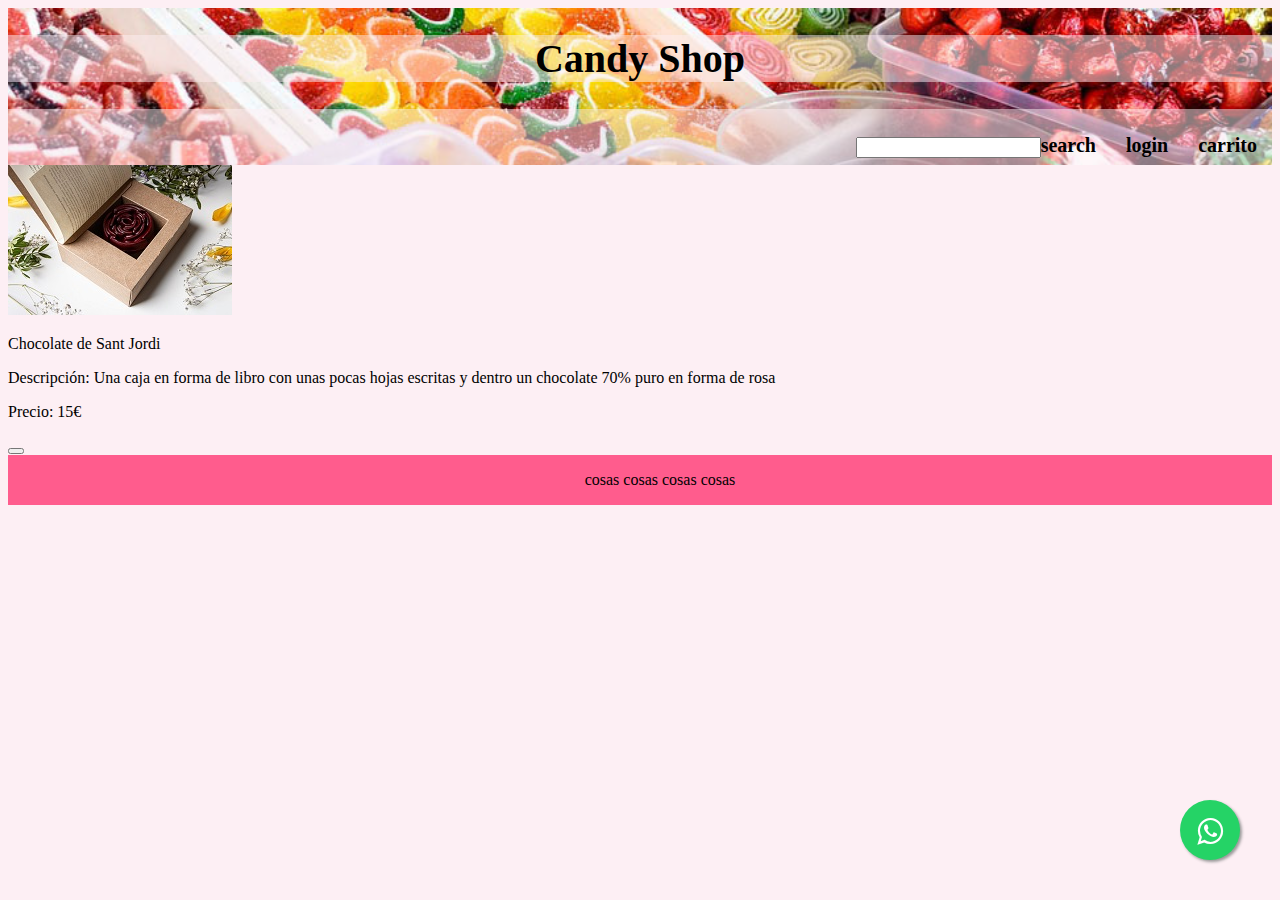
==== product01.html @ f21372a2 "mas img" ====
<!DOCTYPE html>
<html lang="en">
<head>
    <meta charset="UTF-8">
    <meta http-equiv="X-UA-Compatible" content="IE=edge">
    <meta name="viewport" content="width=device-width, initial-scale=1.0">
    <link rel="stylesheet" href="css/style.css">
    <link rel="stylesheet" href="css/proudctA.css">
    <title>FreeShop</title>

</head>
<body>
        <header>
            <!-- div para el logo con nombre de la web con una imagend e fondo -->
            <div>
                <!-- imagen de fondo -->
                <h1>Candy Shop</h1>
            </div>
            <!-- zona para el buscador, login, carrito -->
            <div>
                <ul>
                    <li>carrito</li>
                    <li>login</li>
                    <li><form action=""><input type="text">search</form></li>
                </ul>
            </div>
        </header>
        <main>
            <img src="img/producto-01.jpg"alt = Producto-01">
            <article>
                <p>Chocolate de Sant Jordi
                 <br>
                 <p>Descripción:
                     Una caja en forma de libro con unas pocas hojas escritas y dentro un chocolate 70% puro en forma de rosa</p>
                 <p>Precio: 15€</p>
                    </p>
            </article>
            <button></button>
        </main>
        <footer>
            <!-- whatsapp -->
            <link rel="stylesheet" href="https://maxcdn.bootstrapcdn.com/font-awesome/4.5.0/css/font-awesome.min.css">
            <a href="https://api.whatsapp.com/send?phone=51955081075&text=Hola%21%20Quisiera%20m%C3%A1s%20informaci%C3%B3n%20sobre%20las%20chuches." class="float" target="_blank">
            <i class="fa fa-whatsapp my-float"></i></a>
            <!-- whatsapp end -->
            <ul>
                <li>cosas</li>
                <li>cosas</li>
                <li>cosas</li>
                <li>cosas</li>
            </ul>
    
            <!-- mapa -->
        </footer>
</body>
</html>
---- css/style.css ----
/* background color for all pages */
body{
    background-color: #FDEFF4;
}
/* header basic color and layout */
header{
    display: flex;
    flex-direction: column;
    background-image: url(../img/header-logo.jpg);
    background-size: 100% auto;
}
header div{
    /* imagen de fondo */
    /* formato del h1 */
    text-align: center;
}
header h1{
    background-color: rgba(253, 239, 244, 0.5);
    font-style: bold;
    font-size: 40px;
}
header > div + div{
    background-color: rgba(253, 239, 244, 0.5);
}
header li{
    display: inline;
    float: right;
    margin: 0 15px;
    font-weight: bold;
    line-height: 40px;
    font-size: 20px;
}
.product-slide{
    background-color: #FDEFF4;
    /* temporal height */
    height: 400px;
}
.product-featured{
    padding: 50px 0;
    background-color: #FFC0D3;
    display: flex;
    flex-direction: row;
    justify-content: space-around;
}
/* .product-single{
    display: flex;
    flex-direction: column;
} */

.product-new{
    background-color: #FDEFF4;
    /* temporal height */
    height: 400px;
}
/* footer */
footer{
    display: flex;
    justify-content: center;
    background-color: #FF5C8D;
}
footer li{
    display: inline;
}
/* floating whatsapp */
.float{
	position:fixed;
	width:60px;
	height:60px;
	bottom:40px;
	right:40px;
	background-color:#25d366;
	color:#FFF;
	border-radius:50px;
	text-align:center;
  font-size:30px;
	box-shadow: 2px 2px 3px #999;
  z-index:100;
}
.my-float{
	margin-top:16px;
}
/* floating whatsapp end */

/*Media queries*/
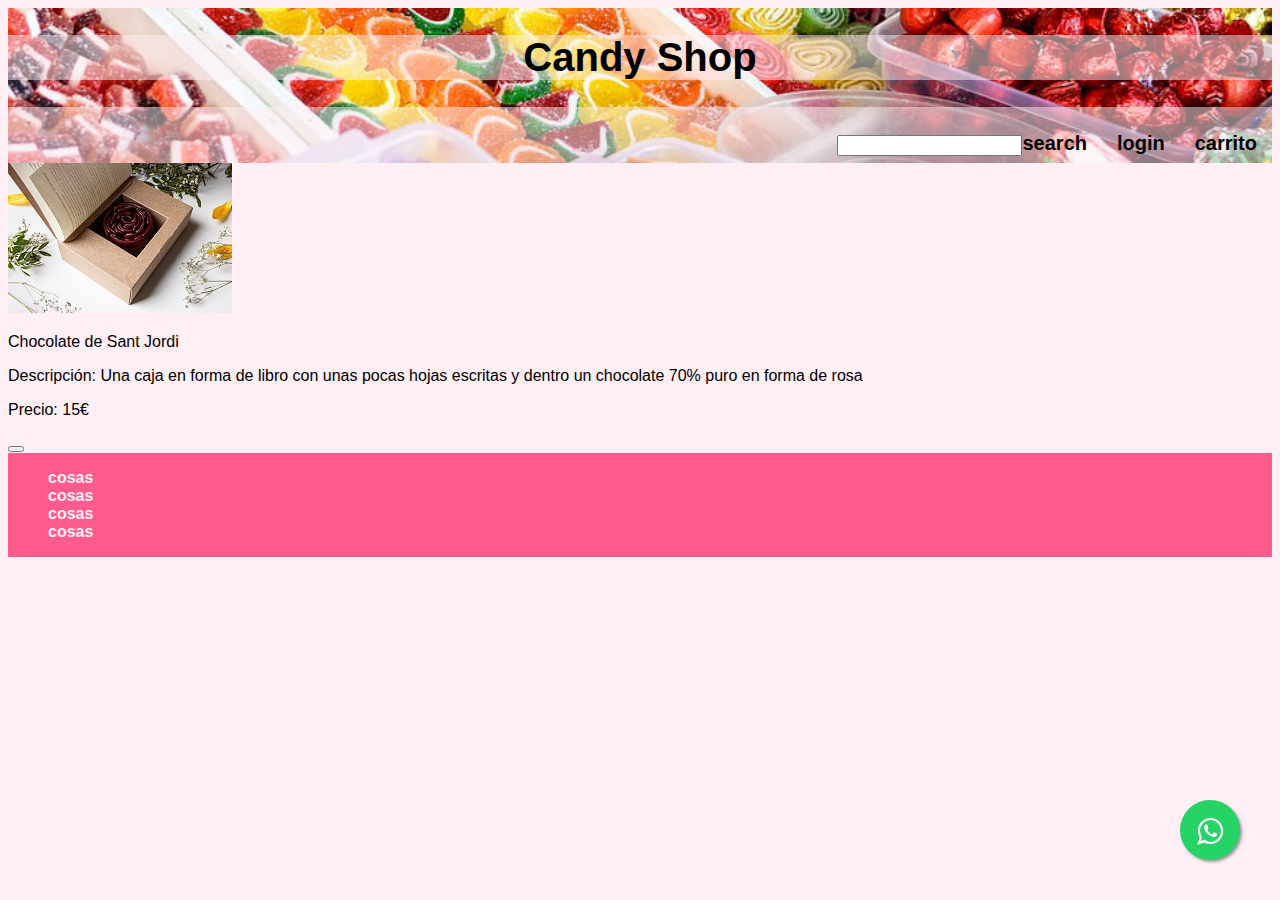
==== commit f489afce: "telefono" ====
--- a/product01.html
+++ b/product01.html
@@ -40,7 +40,7 @@
         <footer>
             <!-- whatsapp -->
             <link rel="stylesheet" href="https://maxcdn.bootstrapcdn.com/font-awesome/4.5.0/css/font-awesome.min.css">
-            <a href="https://api.whatsapp.com/send?phone=51955081075&text=Hola%21%20Quisiera%20m%C3%A1s%20informaci%C3%B3n%20sobre%20las%20chuches." class="float" target="_blank">
+            <a href="https://api.whatsapp.com/send?phone=12025550144&text=Hola%21%20Quisiera%20m%C3%A1s%20informaci%C3%B3n%20sobre%20las%20chuches." class="float" target="_blank">
             <i class="fa fa-whatsapp my-float"></i></a>
             <!-- whatsapp end -->
             <ul>
--- a/css/style.css
+++ b/css/style.css
@@ -1,6 +1,7 @@
 /* background color for all pages */
 body{
     background-color: #FDEFF4;
+    font-family: 'Roboto', sans-serif;
 }
 /* header basic color and layout */
 header{
@@ -33,7 +34,17 @@
 .product-slide{
     background-color: #FDEFF4;
     /* temporal height */
-    height: 400px;
+    /* height: 400px; */
+    display: flex;
+    flex-direction: column;
+    align-items: center;
+    text-align: center;
+}
+.product-slide *{
+    /* text-align: center; */
+}
+.product-single > img{
+    border-radius: 20%;
 }
 .product-featured{
     padding: 50px 0;
@@ -48,18 +59,24 @@
 } */
 
 .product-new{
+    padding: 50px 0;
     background-color: #FDEFF4;
     /* temporal height */
-    height: 400px;
+    display: flex;
+    flex-direction: row;
+    justify-content: space-around;
 }
 /* footer */
 footer{
     display: flex;
-    justify-content: center;
+    justify-content: flex-start;
     background-color: #FF5C8D;
+    color: #FDEFF4;
+    font-weight: bold;
 }
 footer li{
-    display: inline;
+    /* display: inline; */
+    list-style-type: none;
 }
 /* floating whatsapp */
 .float{
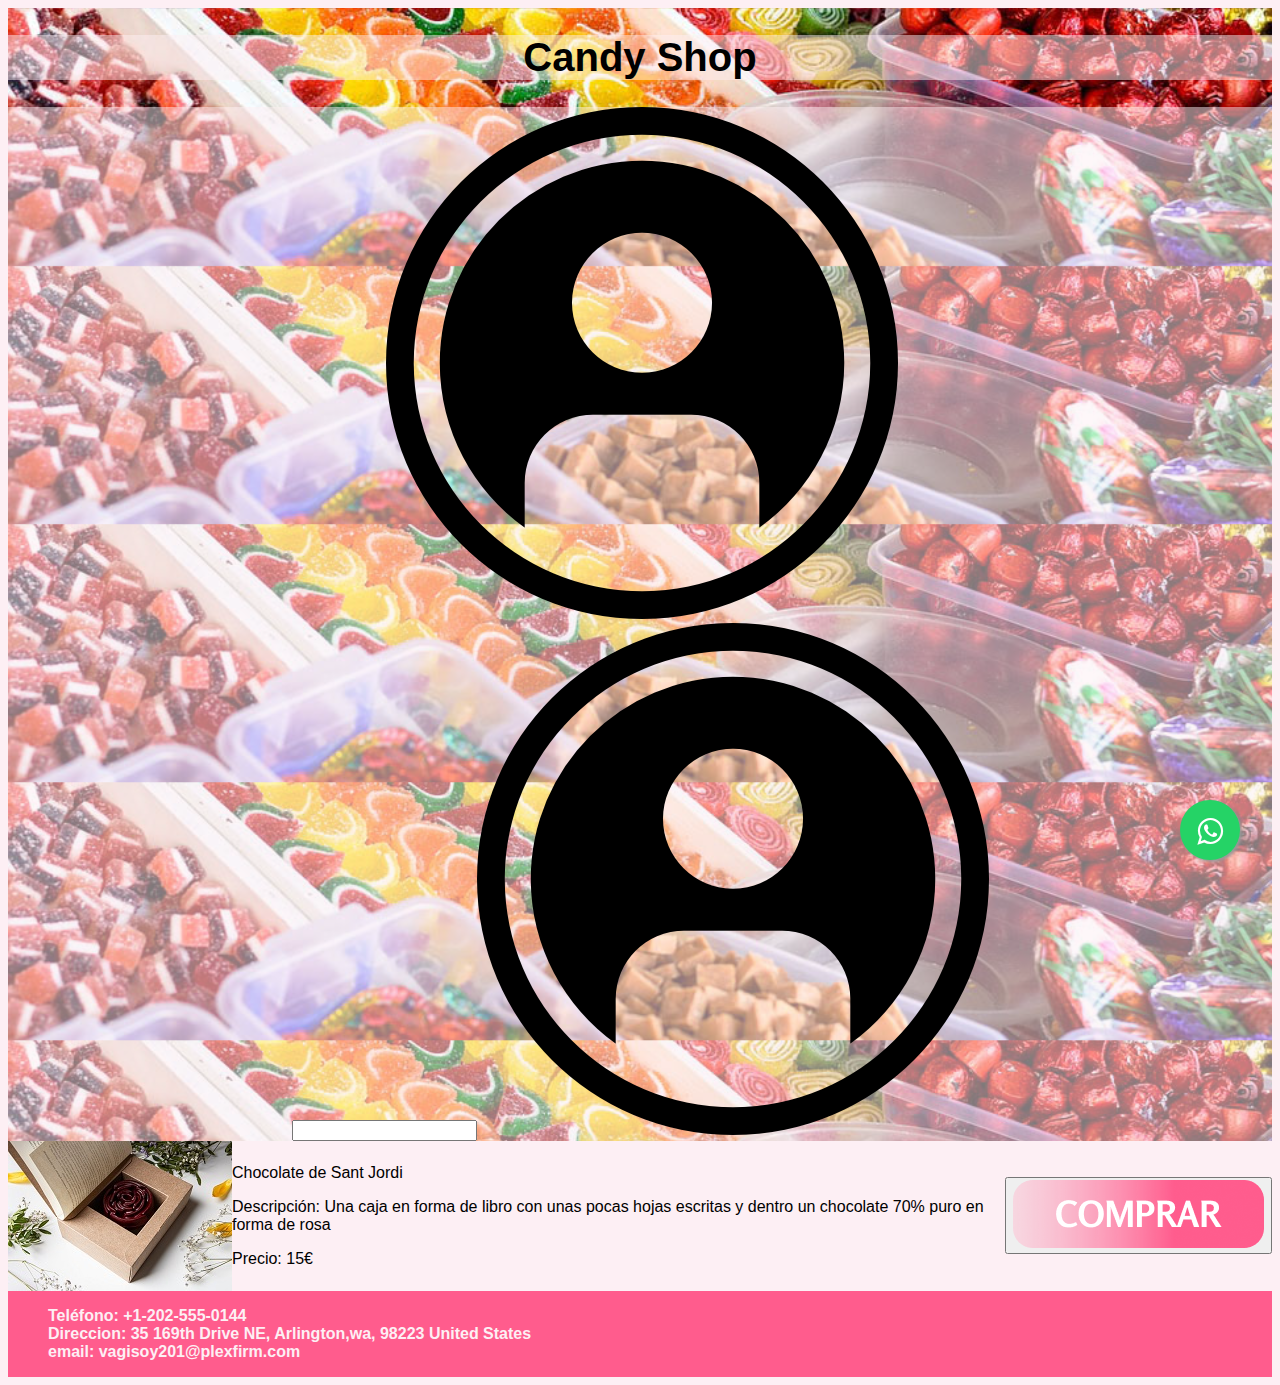
==== commit d1c8e994: "img desaparecida y encontrada" ====
--- a/product01.html
+++ b/product01.html
@@ -10,22 +10,26 @@
 
 </head>
 <body>
-        <header>
-            <!-- div para el logo con nombre de la web con una imagend e fondo -->
-            <div>
-                <!-- imagen de fondo -->
-                <h1>Candy Shop</h1>
-            </div>
-            <!-- zona para el buscador, login, carrito -->
-            <div>
-                <ul>
-                    <li>carrito</li>
-                    <li>login</li>
-                    <li><form action=""><input type="text">search</form></li>
-                </ul>
-            </div>
-        </header>
-        <main>
+    <header>
+        <!-- div para el logo con nombre de la web con una imagend e fondo -->
+        <div>
+            <!-- imagen de fondo -->
+            <h1>Candy Shop</h1>
+        </div>
+        <!-- zona para el buscador, login, carrito -->
+        <div class="menu">
+            <!-- <ul>
+                <li><a href=""><img src="img/cart-shopping-solid.svg" alt=""></a></li>
+                <li>login</li>
+                <li><form action=""><input type="text">search</form></li>
+            </ul> -->
+            <img src="img/cart-shopping-solid.svg" alt="">
+            <img src="img/iniciar-sesion.png" alt="">
+            <form action=""><input type="text"><img src="img/iniciar-sesion.png" alt=""></form>
+        </div>
+    </header>
+        <!--el producto individual-->
+        <main class="producto">
             <img src="img/producto-01.jpg"alt = Producto-01">
             <article>
                 <p>Chocolate de Sant Jordi
@@ -35,7 +39,11 @@
                  <p>Precio: 15€</p>
                     </p>
             </article>
-            <button></button>
+            <!--Botón de comprar-->
+            <button name="Comprar">
+                <img src="img/botoncomprar.png" alt="Comprar">
+            </button>
+            
         </main>
         <footer>
             <!-- whatsapp -->
@@ -44,12 +52,10 @@
             <i class="fa fa-whatsapp my-float"></i></a>
             <!-- whatsapp end -->
             <ul>
-                <li>cosas</li>
-                <li>cosas</li>
-                <li>cosas</li>
-                <li>cosas</li>
+                <li>Teléfono: +1-202-555-0144</li>
+                <li>Direccion: 35 169th Drive NE, Arlington,wa, 98223  United States</li>
+                <li>email: vagisoy201@plexfirm.com</li>
             </ul>
-    
             <!-- mapa -->
         </footer>
 </body>
--- a/css/proudctA.css
+++ b/css/proudctA.css
@@ -0,0 +1,5 @@
+.producto{
+    display: flex;
+    align-items: center;
+    justify-content: center;
+}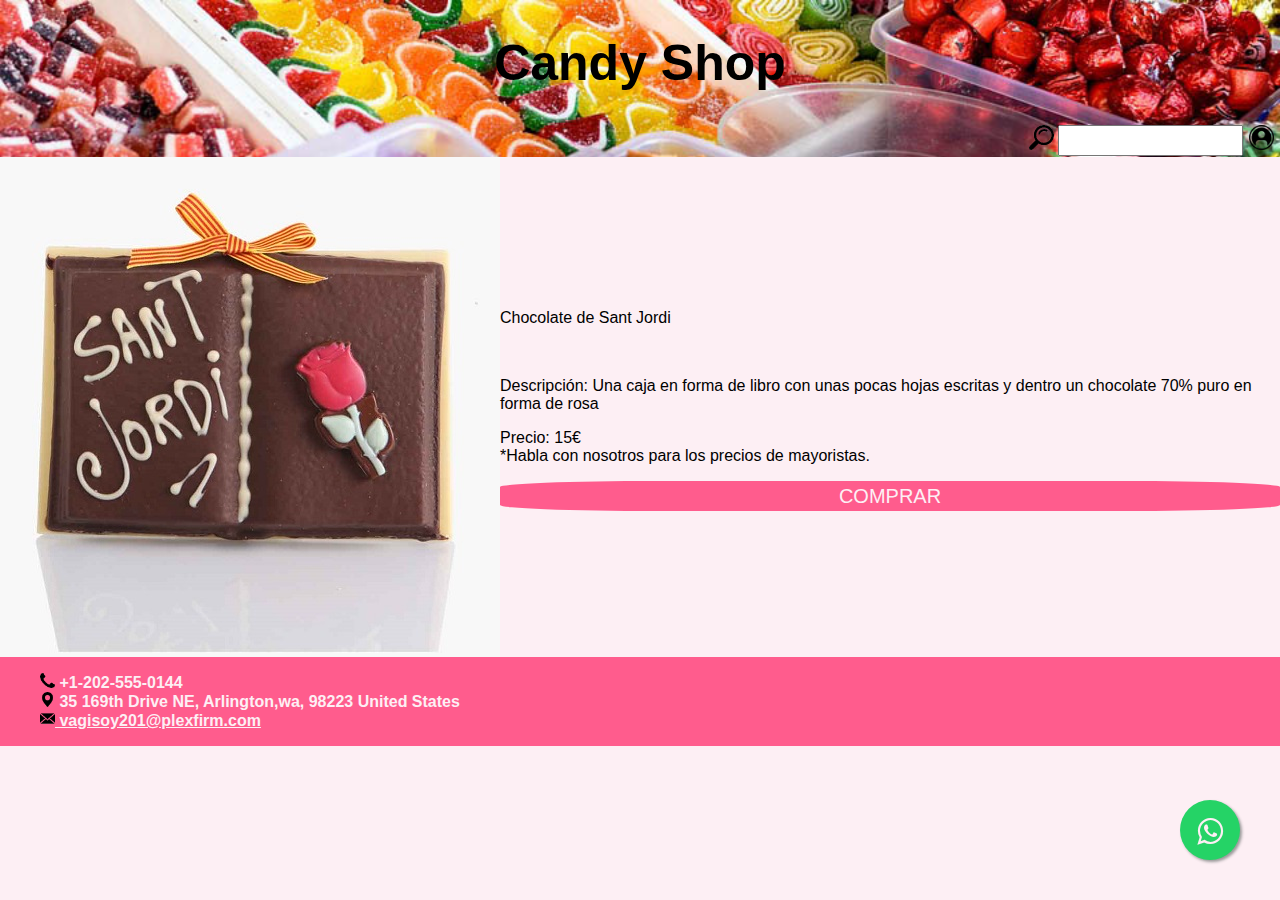
==== commit 39f4503c: "product fixed" ====
--- a/product01.html
+++ b/product01.html
@@ -1,62 +1,94 @@
 <!DOCTYPE html>
 <html lang="en">
-<head>
-    <meta charset="UTF-8">
-    <meta http-equiv="X-UA-Compatible" content="IE=edge">
-    <meta name="viewport" content="width=device-width, initial-scale=1.0">
-    <link rel="stylesheet" href="css/style.css">
-    <link rel="stylesheet" href="css/proudctA.css">
+  <head>
+    <meta charset="UTF-8" />
+    <meta http-equiv="X-UA-Compatible" content="IE=edge" />
+    <meta name="viewport" content="width=device-width, initial-scale=1.0" />
+    <link rel="stylesheet" href="css/style.css" />
+    <link rel="stylesheet" href="css/proudctA.css" />
+    <link rel="stylesheet" href="css/producto01.css" />
+    
     <title>FreeShop</title>
-
-</head>
-<body>
+  </head>
+  <body>
     <header>
-        <!-- div para el logo con nombre de la web con una imagend e fondo -->
-        <div>
-            <!-- imagen de fondo -->
-            <h1>Candy Shop</h1>
-        </div>
-        <!-- zona para el buscador, login, carrito -->
-        <div class="menu">
-            <!-- <ul>
+      <!-- div para el logo con nombre de la web con una imagen de fondo -->
+      <div>
+        <!-- imagen de fondo -->
+        <h1>Candy Shop</h1>
+      </div>
+      <!-- zona para el buscador, login, carrito -->
+      <div class="menu">
+        <!-- <ul>
                 <li><a href=""><img src="img/cart-shopping-solid.svg" alt=""></a></li>
                 <li>login</li>
                 <li><form action=""><input type="text">search</form></li>
             </ul> -->
-            <img src="img/cart-shopping-solid.svg" alt="">
-            <img src="img/iniciar-sesion.png" alt="">
-            <form action=""><input type="text"><img src="img/iniciar-sesion.png" alt=""></form>
+        <img src="img/cart-shopping-solid.svg" alt="" />
+        <img src="img/iniciar-sesion.png" alt="" />
+        <form action="">
+          <input type="text" /><img src="img/icon-search.png" alt="" />
+        </form>
+      </div>
+    </header>
+    <!--el producto individual-->
+    <main>
+      <article class="producto">
+        <img src="img/productopw-01.jpg" alt="Producto-01" />
+        <!--texto del producto-->
+        <div class="texto-producto">
+          <p>Chocolate de Sant Jordi</p>
+          <br />
+          <p>
+            Descripción: Una caja en forma de libro con unas pocas hojas
+            escritas y dentro un chocolate 70% puro en forma de rosa
+          </p>
+          <p>
+            Precio: 15€
+            <br />
+            *Habla con nosotros para los precios de mayoristas.
+          </p>
+         <!--Boton de comprar--> 
+          <div class="button-buy">
+            <span>comprar</span>
+          </div>
         </div>
-    </header>
-        <!--el producto individual-->
-        <main class="producto">
-            <img src="img/producto-01.jpg"alt = Producto-01">
-            <article>
-                <p>Chocolate de Sant Jordi
-                 <br>
-                 <p>Descripción:
-                     Una caja en forma de libro con unas pocas hojas escritas y dentro un chocolate 70% puro en forma de rosa</p>
-                 <p>Precio: 15€</p>
-                    </p>
-            </article>
-            <!--Botón de comprar-->
-            <button name="Comprar">
+      </article>
+      <!--Botón de comprar-->
+      <!--<button name="Comprar">
                 <img src="img/botoncomprar.png" alt="Comprar">
-            </button>
-            
-        </main>
-        <footer>
-            <!-- whatsapp -->
-            <link rel="stylesheet" href="https://maxcdn.bootstrapcdn.com/font-awesome/4.5.0/css/font-awesome.min.css">
-            <a href="https://api.whatsapp.com/send?phone=12025550144&text=Hola%21%20Quisiera%20m%C3%A1s%20informaci%C3%B3n%20sobre%20las%20chuches." class="float" target="_blank">
-            <i class="fa fa-whatsapp my-float"></i></a>
-            <!-- whatsapp end -->
-            <ul>
-                <li>Teléfono: +1-202-555-0144</li>
-                <li>Direccion: 35 169th Drive NE, Arlington,wa, 98223  United States</li>
-                <li>email: vagisoy201@plexfirm.com</li>
-            </ul>
-            <!-- mapa -->
-        </footer>
-</body>
-</html>+            </button>-->
+    </main>
+   <!--Contacto--> 
+    <footer>
+      <!-- whatsapp -->
+      <link
+        rel="stylesheet"
+        href="https://maxcdn.bootstrapcdn.com/font-awesome/4.5.0/css/font-awesome.min.css"
+      />
+      <a
+        href="https://api.whatsapp.com/send?phone=12025550144&text=Hola%21%20Quisiera%20m%C3%A1s%20informaci%C3%B3n%20sobre%20las%20chuches."
+        class="float"
+        target="_blank"
+      >
+        <i class="fa fa-whatsapp my-float"></i
+      ></a>
+      <!-- whatsapp end -->
+      <ul>
+        <li><img src="img/icon-telef.png" alt="Phone" /> +1-202-555-0144</li>
+        <li>
+          <img src="img/icon-address.png" alt="Phone" /> 35 169th Drive NE,
+          Arlington,wa, 98223 United States
+        </li>
+        <li>
+          <img src="img/icon-email.png" alt="Phone" /><a
+            href="mailto:vagisoy201@plexfirm.com"
+          >
+            vagisoy201@plexfirm.com</a
+          >
+        </li>
+      </ul>
+      <!-- mapa -->
+    </footer>
+  </body>
+</html>
--- a/css/style.css
+++ b/css/style.css
@@ -2,6 +2,7 @@
 body{
     background-color: #FDEFF4;
     font-family: 'Roboto', sans-serif;
+    margin: 0;
 }
 /* header basic color and layout */
 header{
@@ -16,23 +17,33 @@
     text-align: center;
 }
 header h1{
-    background-color: rgba(253, 239, 244, 0.5);
+    /* background-color: rgba(253, 239, 244, 0.5); */
     font-style: bold;
-    font-size: 40px;
+    font-size: 50px;
 }
 header > div + div{
-    background-color: rgba(253, 239, 244, 0.5);
+    /* background-color: rgba(253, 239, 244, 0.5); */
 }
-header li{
+/* header li{
     display: inline;
     float: right;
     margin: 0 15px;
     font-weight: bold;
     line-height: 40px;
     font-size: 20px;
+} */
+.menu *{
+    float: right;
+    height: 25px;
+    /* margin: 0px 10px; */
+    margin: 0 2px;
+}
+.menu form{
+    height: 32px;
 }
 .product-slide{
-    background-color: #FDEFF4;
+    /* background-color: #FDEFF4; */
+    background-color: #FFC0D3;
     /* temporal height */
     /* height: 400px; */
     display: flex;
@@ -40,24 +51,59 @@
     align-items: center;
     text-align: center;
 }
-.product-slide *{
-    /* text-align: center; */
+.product-slide img{
+    height: 80%;
+    width: 80%;
+    border-radius: 10%;
+    margin-bottom: 10px;
 }
 .product-single > img{
     border-radius: 20%;
 }
 .product-featured{
     padding: 50px 0;
-    background-color: #FFC0D3;
+    /* background-color: #FFC0D3; */
+    background-color: #FDEFF4;
     display: flex;
     flex-direction: row;
     justify-content: space-around;
 }
-/* .product-single{
+.product-single{
     display: flex;
     flex-direction: column;
-} */
+}
+.center{
+    text-align: center;
+    background-color: #524A4E;
+    color: #FDEFF4;
+    line-height: 30px;
+    margin: 0;
+}
+.bg-dark{
+    text-align: center;
+    background-color: #524A4E;
+    color: #FDEFF4;
+    margin-bottom: 10px;
+}
+.button-buy{
+    /* background-color: #FF5C8D; */
+    color: #FDEFF4;
+    font-size: 20px;
+    margin-bottom: 10px;
+    text-align: center;
+    line-height: 30px;
+    height: 30px;
+    border-radius: 20%;
+    color: #FDEFF4;
+    text-transform: uppercase;
+    border: 2gitpx solid #524A4E;
+    /* background: rgb(255,92,141);
+    background: linear-gradient(90deg, rgba(255,92,141,1) 0%, rgba(253,239,244,1) 65%, rgba(0,212,255,1) 100%); */
+    /* background: rgb(255,92,141);
+    background: radial-gradient(circle, rgba(255,92,141,1) 0%, rgba(0,212,255,0.7371323529411764) 74%, rgba(0,212,255,1) 100%); */
+    background: rgb(255,92,141);
 
+}
 .product-new{
     padding: 50px 0;
     background-color: #FDEFF4;
@@ -74,9 +120,17 @@
     color: #FDEFF4;
     font-weight: bold;
 }
+footer *{
+    /* text-decoration: none; */
+    color: #FDEFF4;
+}
 footer li{
     /* display: inline; */
     list-style-type: none;
+}
+footer li img{
+    height: 15px;
+    width: 15px;
 }
 /* floating whatsapp */
 .float{
@@ -89,13 +143,22 @@
 	color:#FFF;
 	border-radius:50px;
 	text-align:center;
-  font-size:30px;
+    font-size:30px;
 	box-shadow: 2px 2px 3px #999;
-  z-index:100;
+    z-index:100;
 }
 .my-float{
 	margin-top:16px;
 }
 /* floating whatsapp end */
 
-/*Media queries*/+/*Media queries*/
+@media screen and (max-width: 700px) {
+    .product-featured{
+        flex-direction: column;
+    }
+    .product-new-main{
+        /* flex-direction: column; */
+        display: none;
+    }
+}